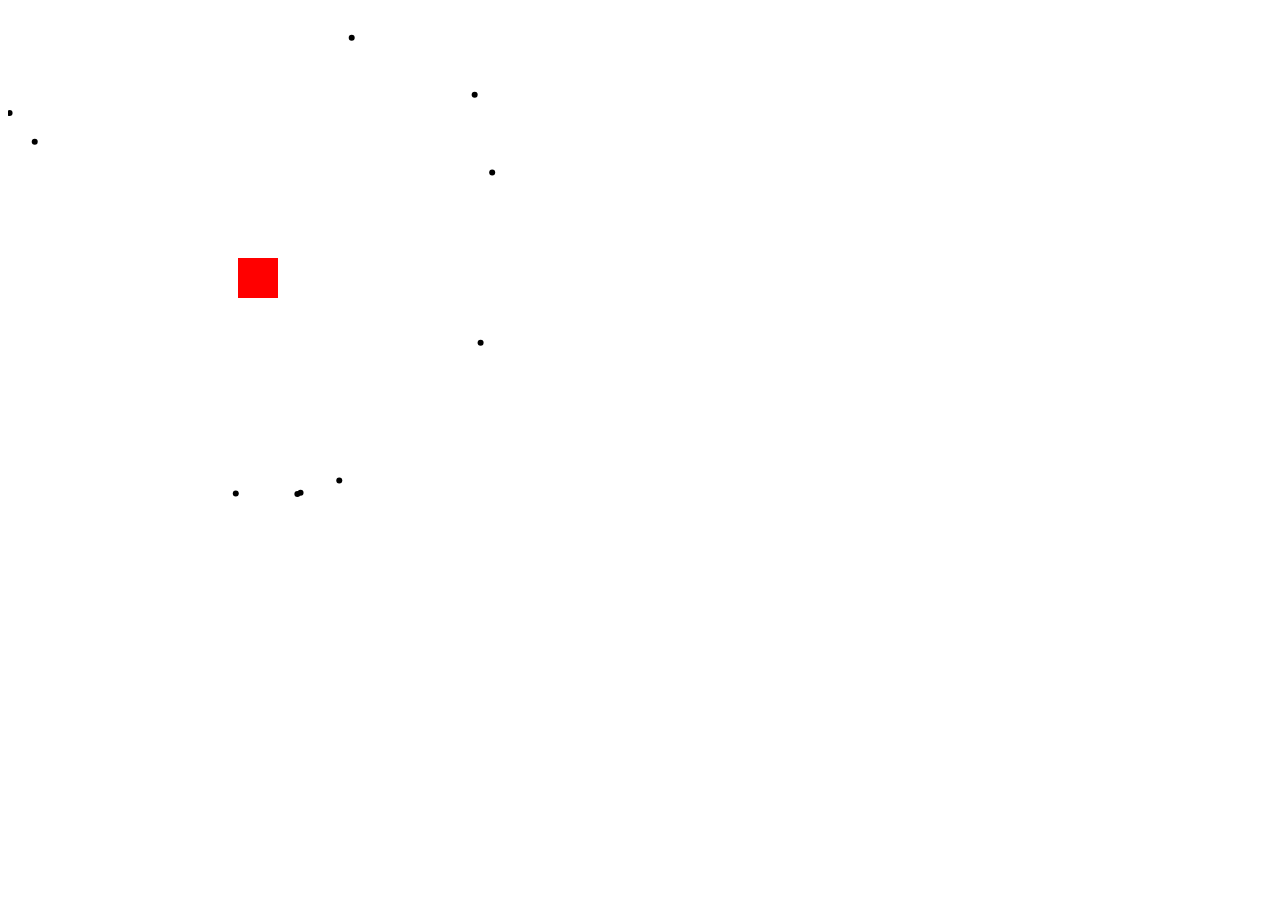
==== testcanvas.html @ adf8dd50 "about to test distance" ====
<html>
<head>
</head>
<body>
  <script src="jquery-1.9.1.js"></script>
  <script src="asteroids.js"></script>
  <script src="asteroid.js"></script>
  <script src="game.js"></script>
  <script src="ship.js"></script>


  <script src="app.js"></script>

</body>
</html>
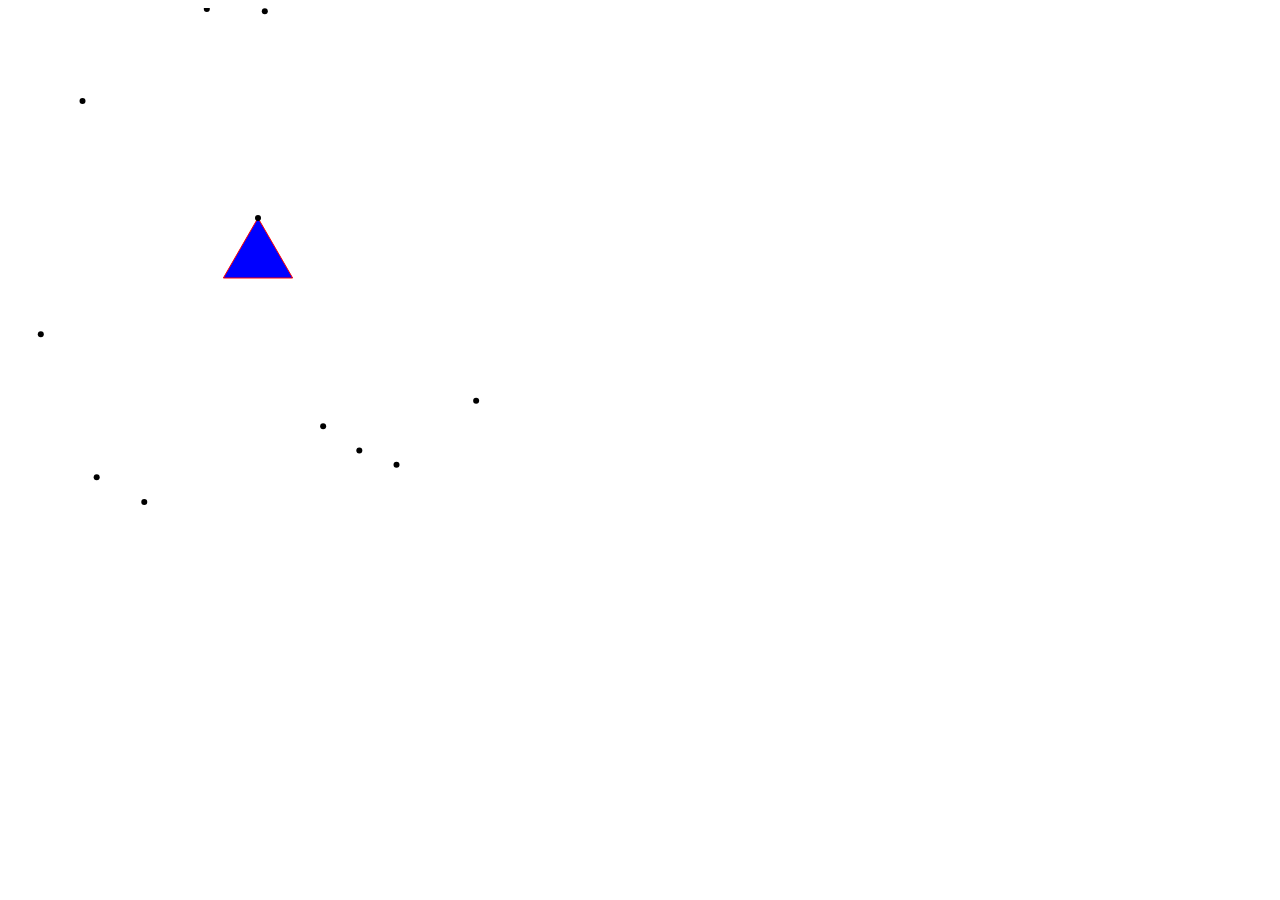
==== commit d858e797: "got triangle to start working" ====
--- a/testcanvas.html
+++ b/testcanvas.html
@@ -3,12 +3,12 @@
 </head>
 <body>
   <script src="jquery-1.9.1.js"></script>
+  <script src="keymaster.min.js"></script>
   <script src="asteroids.js"></script>
   <script src="asteroid.js"></script>
   <script src="game.js"></script>
   <script src="ship.js"></script>
-
-
+  <script src="bullet.js"></script>
   <script src="app.js"></script>
 
 </body>
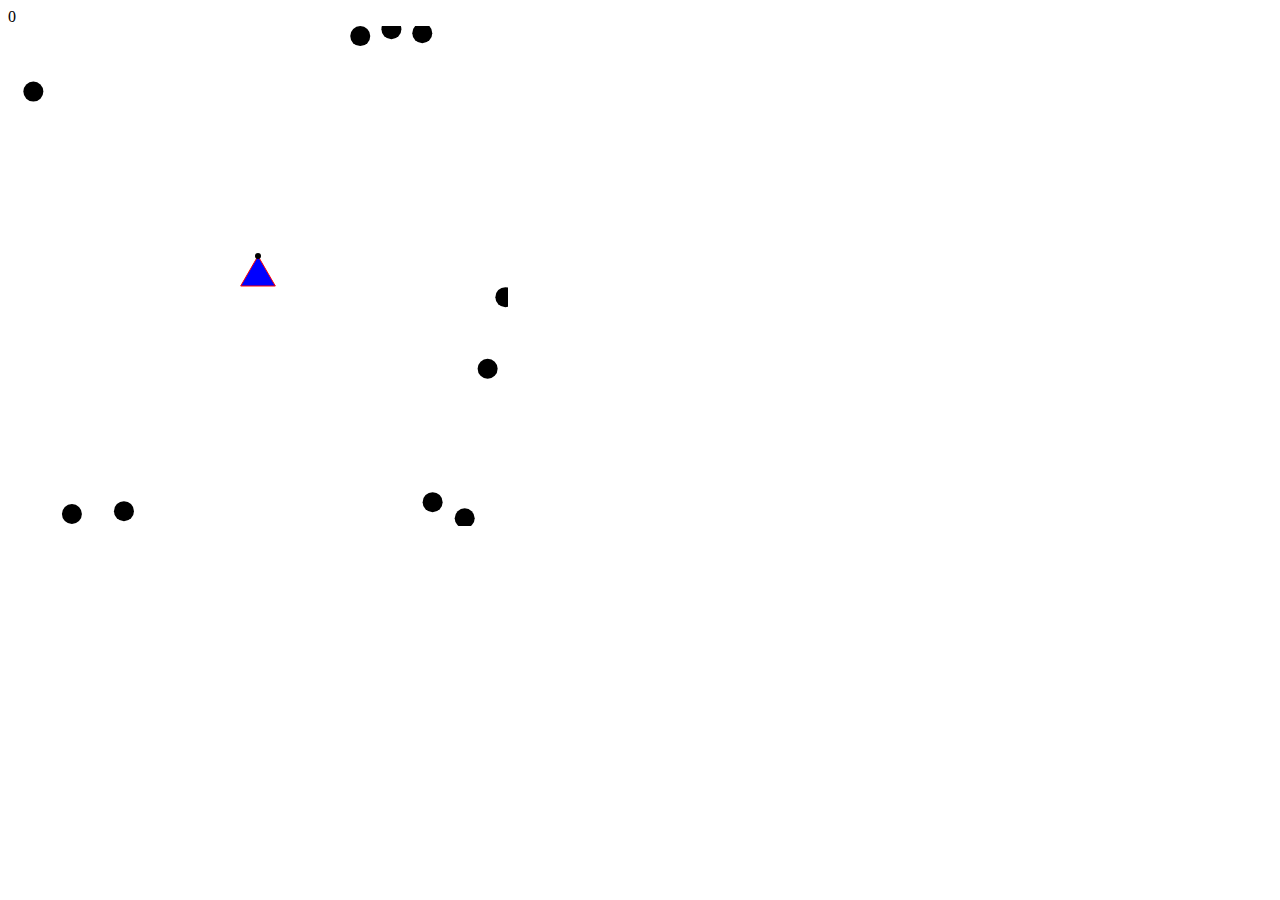
==== commit 0d5aeaf5: "got movement working" ====
--- a/testcanvas.html
+++ b/testcanvas.html
@@ -1,8 +1,6 @@
 <html>
 <head>
-</head>
-<body>
-  <script src="jquery-1.9.1.js"></script>
+	<script src="jquery-1.9.1.js"></script>
   <script src="keymaster.min.js"></script>
   <script src="asteroids.js"></script>
   <script src="asteroid.js"></script>
@@ -10,6 +8,8 @@
   <script src="ship.js"></script>
   <script src="bullet.js"></script>
   <script src="app.js"></script>
-
+</head>
+<body>
+	<div id="score"></div>
 </body>
 </html>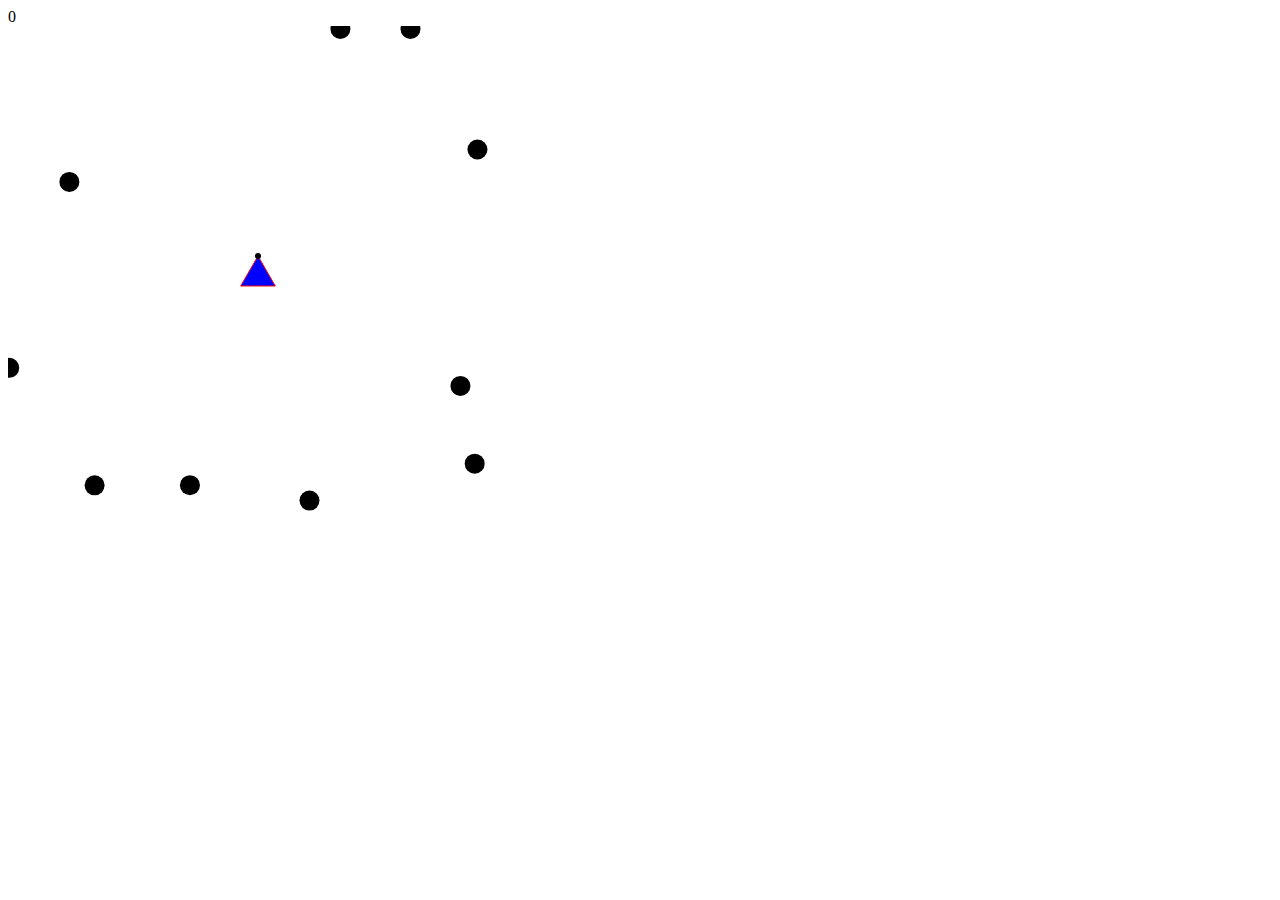
==== commit 2ae0af30: "no blue" ====
--- a/testcanvas.html
+++ b/testcanvas.html
@@ -9,7 +9,7 @@
   <script src="bullet.js"></script>
   <script src="app.js"></script>
 </head>
-<body>
+<body style="">
 	<div id="score"></div>
 </body>
 </html>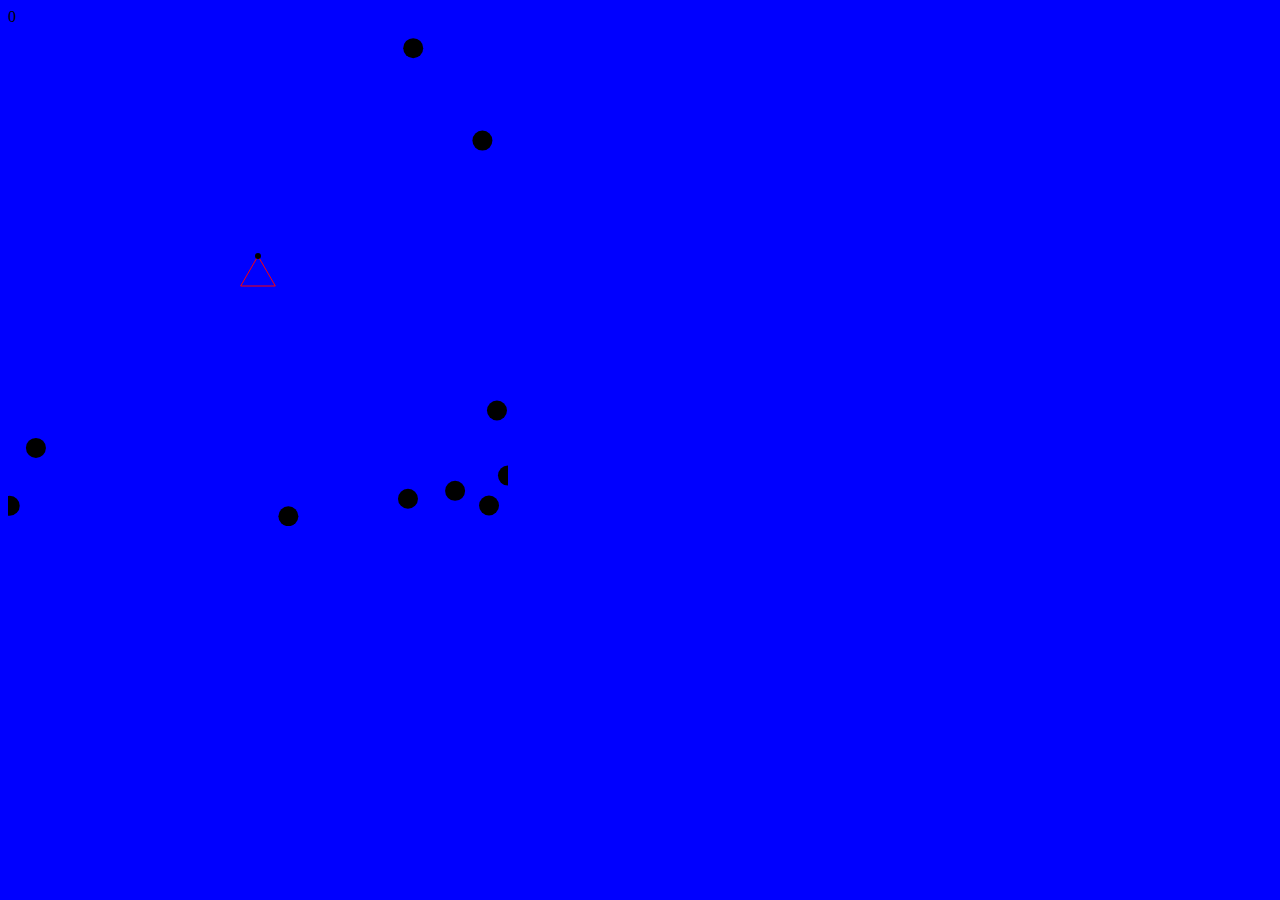
==== commit b5564454: "added blue" ====
--- a/testcanvas.html
+++ b/testcanvas.html
@@ -9,7 +9,7 @@
   <script src="bullet.js"></script>
   <script src="app.js"></script>
 </head>
-<body style="">
+<body style="background-color: blue;">
 	<div id="score"></div>
 </body>
 </html>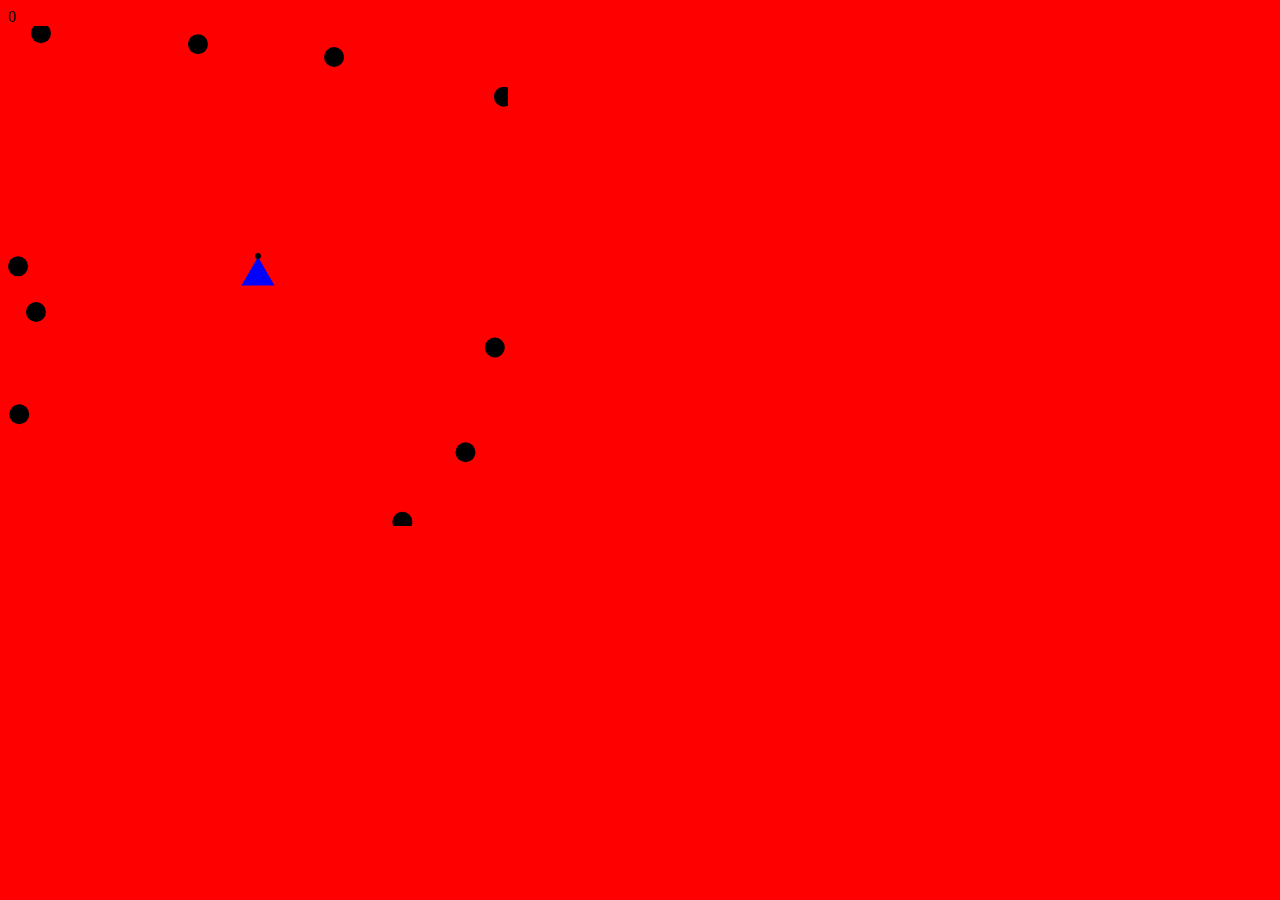
==== commit 38bd605a: "added sample index page" ====
--- a/testcanvas.html
+++ b/testcanvas.html
@@ -9,7 +9,7 @@
   <script src="bullet.js"></script>
   <script src="app.js"></script>
 </head>
-<body style="background-color: blue;">
+<body style="background-color: red;">
 	<div id="score"></div>
 </body>
 </html>